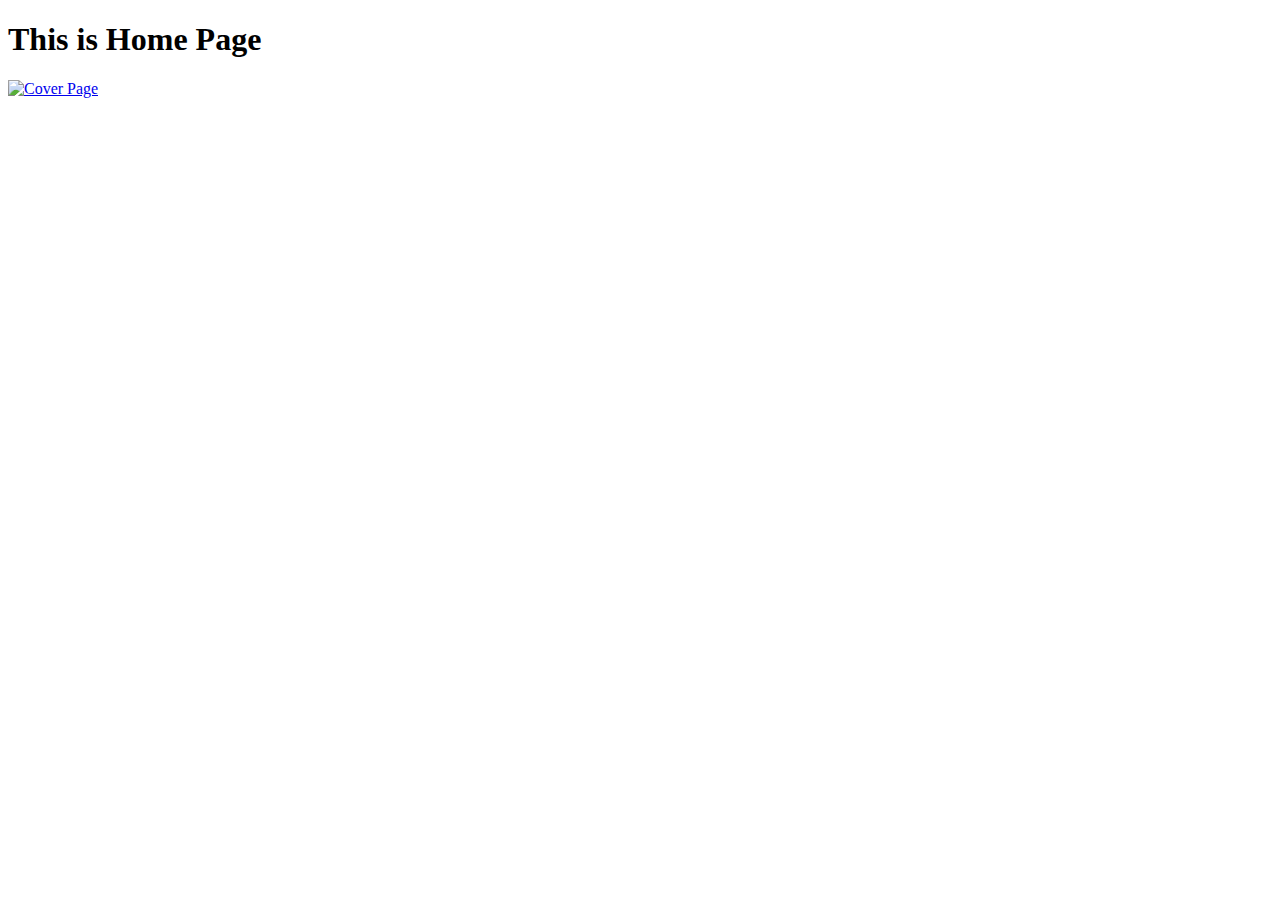
==== Mangaverse/src/main/resources/static/index.html @ f54601bc "Name changed" ====
<!DOCTYPE html>
<html lang="en">
<head>
    <meta charset="UTF-8">
    <title>Mangaverse</title>
</head>
<body>
    <h1>This is Home Page</h1>
    <a href="http://localhost:8080/stalker_3">
        <img src="/STALKER_3/COVER_PAGE.png" alt="Cover Page">
    </a>
</body>
</html>
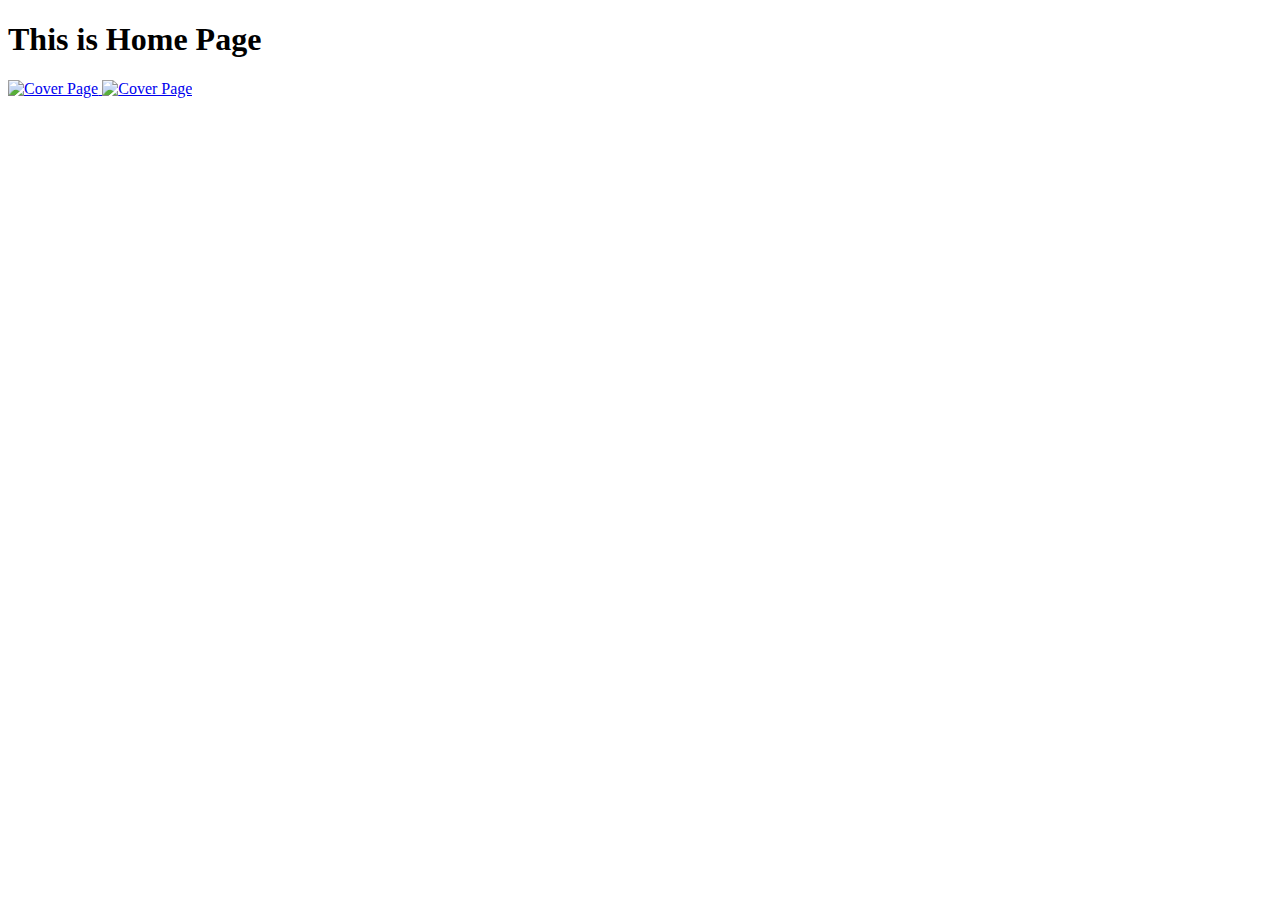
==== commit d86a520d: "Changes" ====
--- a/Mangaverse/src/main/resources/static/index.html
+++ b/Mangaverse/src/main/resources/static/index.html
@@ -6,8 +6,11 @@
 </head>
 <body>
     <h1>This is Home Page</h1>
-    <a href="http://localhost:8080/stalker_3">
+    <a href="read/stalker_3/a?ch=1&p=1">
         <img src="/STALKER_3/COVER_PAGE.png" alt="Cover Page">
+    </a>
+    <a href="read/aidyns_adventure/a">
+        <img src="/Aidyns_Adventure/COVER_PAGE.png" alt="Cover Page">
     </a>
 </body>
 </html>